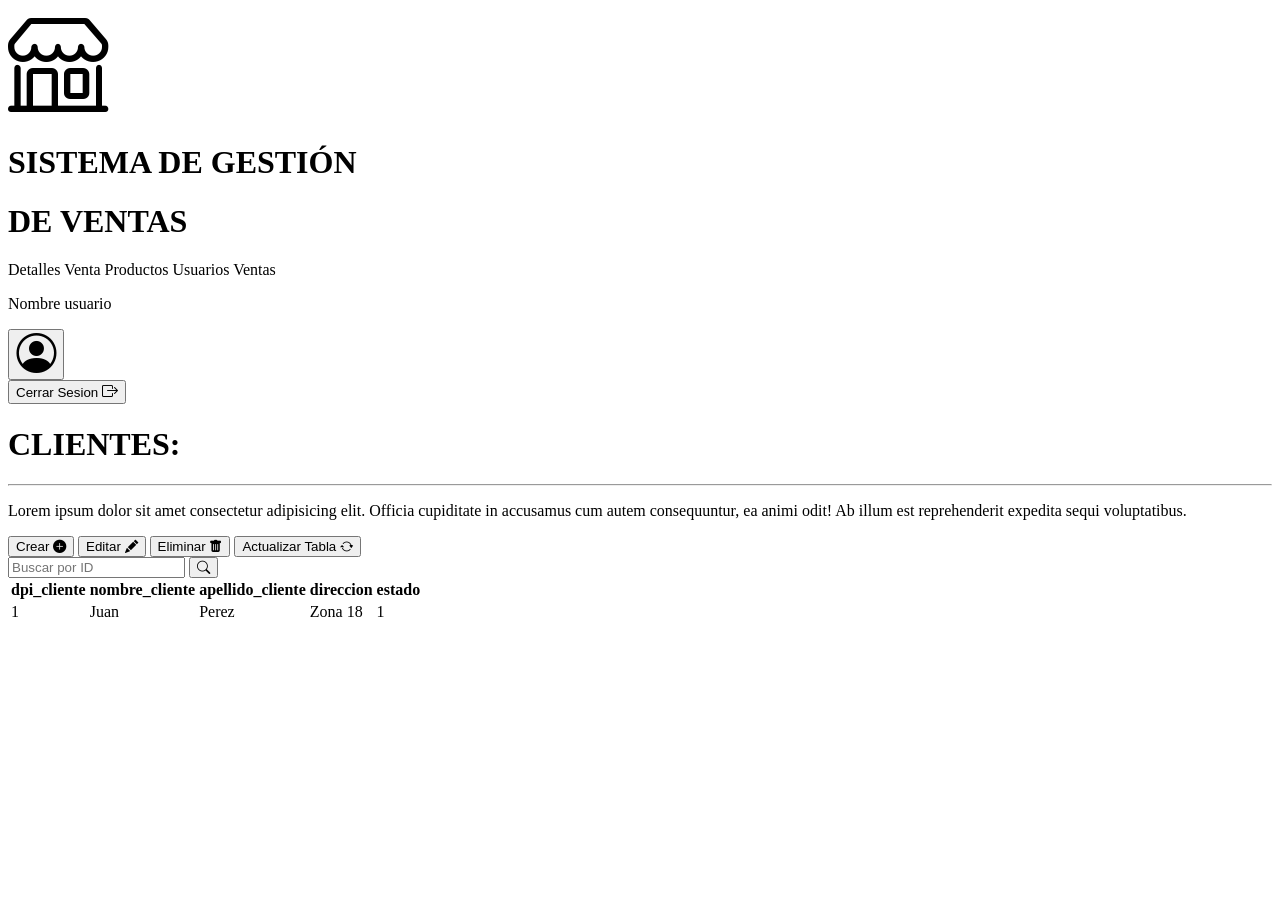
==== src/main/resources/templates/Clientes.html @ 41c9b530 "feat: Se agrego funcion formulario para que springboot detecte el boton" ====
<!DOCTYPE html>
<html lang="es" xmlns:th="http://www.thymeleaf.org">

<head>
    <meta charset="UTF-8">
    <meta name="viewport" content="width=device-width, initial-scale=1.0">
    <title>Clientes</title>
    <style>
        @import url('https://fonts.googleapis.com/css2?family=Roboto:ital,wght@0,100..900;1,100..900&display=swap');
    </style>
    <link rel="stylesheet" href="entityStyle.css">
    <link rel="stylesheet" href="https://cdn.jsdelivr.net/npm/bootstrap-icons@1.13.1/font/bootstrap-icons.min.css">
</head>

<body>
    <header>
        <div class="header-container">
            <a th:href="@{/index}">
                <div class="logo-container">
                    <i class="bi bi-shop" style="font-size: 100px;"></i>
                    <div class="name-container">
                        <h1>SISTEMA DE GESTIÓN</h1>
                        <h1>DE VENTAS</h1>
                    </div>
                </div>
            </a>

            <div class="navegation-container">
                <a th:href="@{/detalles}" class="nav-btn">Detalles Venta</a>
                <a th:href="@{/productos}" class="nav-btn">Productos</a>
                <a th:href="@{/usuarios}" class="nav-btn">Usuarios</a>
                <a th:href="@{/ventas}" class="nav-btn">Ventas</a>
            </div>
            <div class="header-icons">
                <p>Nombre usuario</p>
                <button>
                    <i class="bi bi-person-circle" style="font-size: 40px"></i>
                </button>
                <form th:action="@{/logout}" method="post">
                    <button id="logout-btn"  type="submit">
                        Cerrar Sesion <i class="bi bi-box-arrow-right" style="font-size: 1.2em;"></i>
                    </button>
                </form>
            </div>
        </div>
    </header>

    <main class="main-content">
        <h1 class="entity-title">CLIENTES:</h1>
        <hr>
        <p class="entity-description">
            Lorem ipsum dolor sit amet consectetur adipisicing elit. Officia cupiditate in accusamus cum autem consequuntur, ea animi odit! Ab illum est reprehenderit expedita sequi voluptatibus.
        </p>
        <div class="crud-actions">
            <button class="btn-crud" id="btn-crear">Crear <i class="bi bi-plus-circle-fill"></i></button>
            <button class="btn-crud" id="btn-actualizar">Editar <i class="bi bi-pencil-fill"></i></button>
            <button class="btn-crud" id="btn-eliminar">Eliminar <i class="bi bi-trash-fill"></i></button>
            <button class="btn-crud" id="btn-listar">Actualizar Tabla <i class="bi bi-arrow-repeat"></i></button>
        </div>

        <div class="crud-search">
            <input type="text" placeholder="Buscar por ID">
            <button class="btn-crud" id="btn-buscar">
                <i class="bi bi-search"></i>
            </button>
        </div>

        <div class="table-container">
            <table>
                <thead>
                    <tr>
                        <th>dpi_cliente</th>
                        <th>nombre_cliente</th>
                        <th>apellido_cliente</th>
                        <th>direccion</th>
                        <th>estado</th>
                    </tr>
                </thead>
                <tbody> 
                    <tr>
                        <td>1</td>
                        <td>Juan</td>
                        <td>Perez</td>
                        <td>Zona 18</td>
                        <td>1</td>
                    </tr>
                </tbody>
            </table>
        </div>
    </main>
    </div>
</body>
</html>
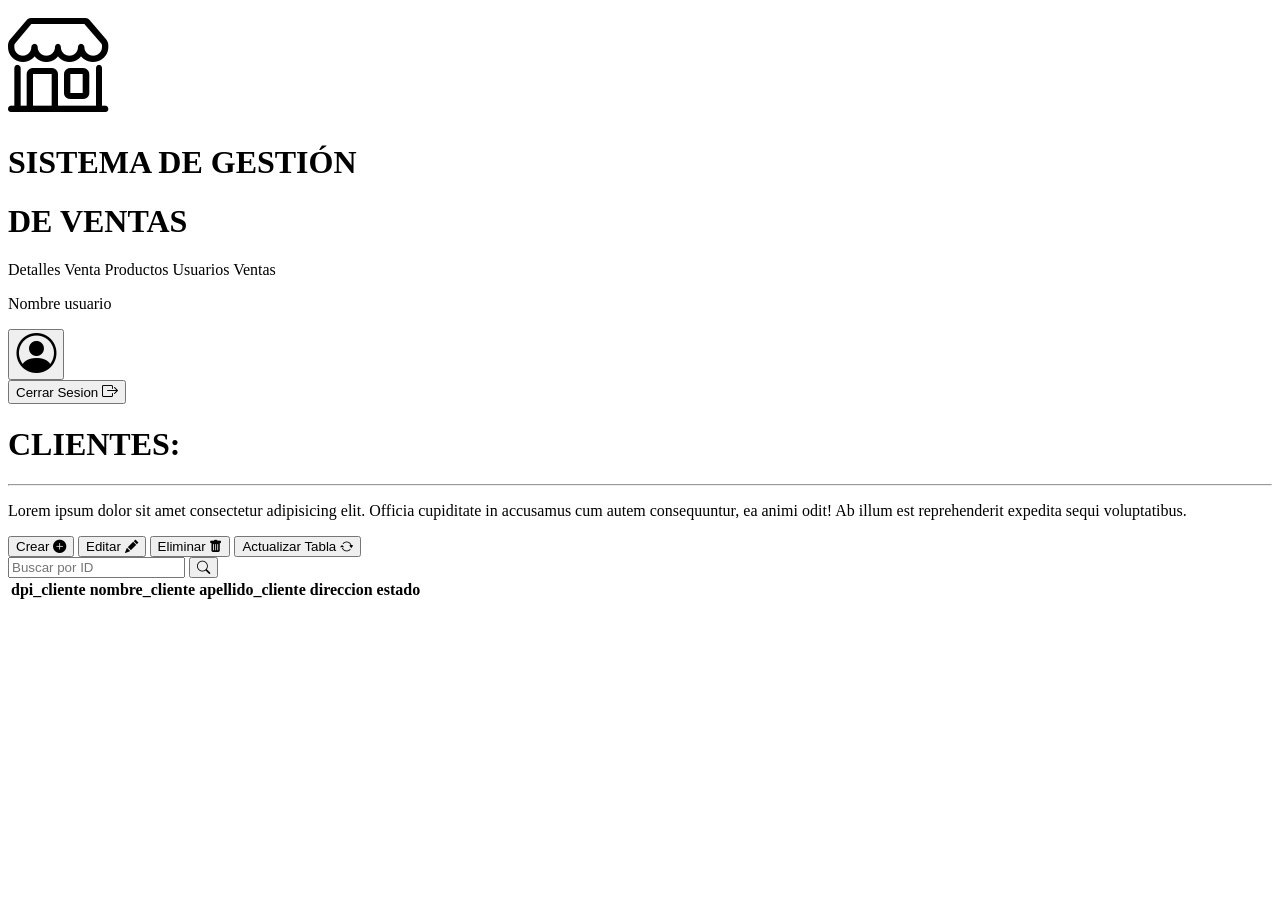
==== commit 96b6d265: "feat: Se implemento el listar en Clientes" ====
--- a/src/main/resources/templates/Clientes.html
+++ b/src/main/resources/templates/Clientes.html
@@ -32,7 +32,7 @@
                 <a th:href="@{/ventas}" class="nav-btn">Ventas</a>
             </div>
             <div class="header-icons">
-                <p>Nombre usuario</p>
+                <p th:text="${username}">Nombre usuario</p>
                 <button>
                     <i class="bi bi-person-circle" style="font-size: 40px"></i>
                 </button>
@@ -52,10 +52,14 @@
             Lorem ipsum dolor sit amet consectetur adipisicing elit. Officia cupiditate in accusamus cum autem consequuntur, ea animi odit! Ab illum est reprehenderit expedita sequi voluptatibus.
         </p>
         <div class="crud-actions">
-            <button class="btn-crud" id="btn-crear">Crear <i class="bi bi-plus-circle-fill"></i></button>
+            <button class="btn-crud" id="btn-crear" popovertarget="datos">Crear <i class="bi bi-plus-circle-fill"></i></button>
             <button class="btn-crud" id="btn-actualizar">Editar <i class="bi bi-pencil-fill"></i></button>
             <button class="btn-crud" id="btn-eliminar">Eliminar <i class="bi bi-trash-fill"></i></button>
             <button class="btn-crud" id="btn-listar">Actualizar Tabla <i class="bi bi-arrow-repeat"></i></button>
+        </div>
+
+        <div id="datos" popover>
+
         </div>
 
         <div class="crud-search">
@@ -76,13 +80,13 @@
                         <th>estado</th>
                     </tr>
                 </thead>
-                <tbody> 
-                    <tr>
-                        <td>1</td>
-                        <td>Juan</td>
-                        <td>Perez</td>
-                        <td>Zona 18</td>
-                        <td>1</td>
+                <tbody th:action="@{/listar}" method="get">
+                    <tr th:each="c : ${clientes}">
+                        <td th:text="${ c.dpi_cliente }"></td>
+                        <td th:text="${ c.nombre_cliente }"></td>
+                        <td th:text="${ c.apellido_cliente }"></td>
+                        <td th:text="${ c.direccion }"></td>
+                        <td th:text="${ c.estado }" ></td>
                     </tr>
                 </tbody>
             </table>
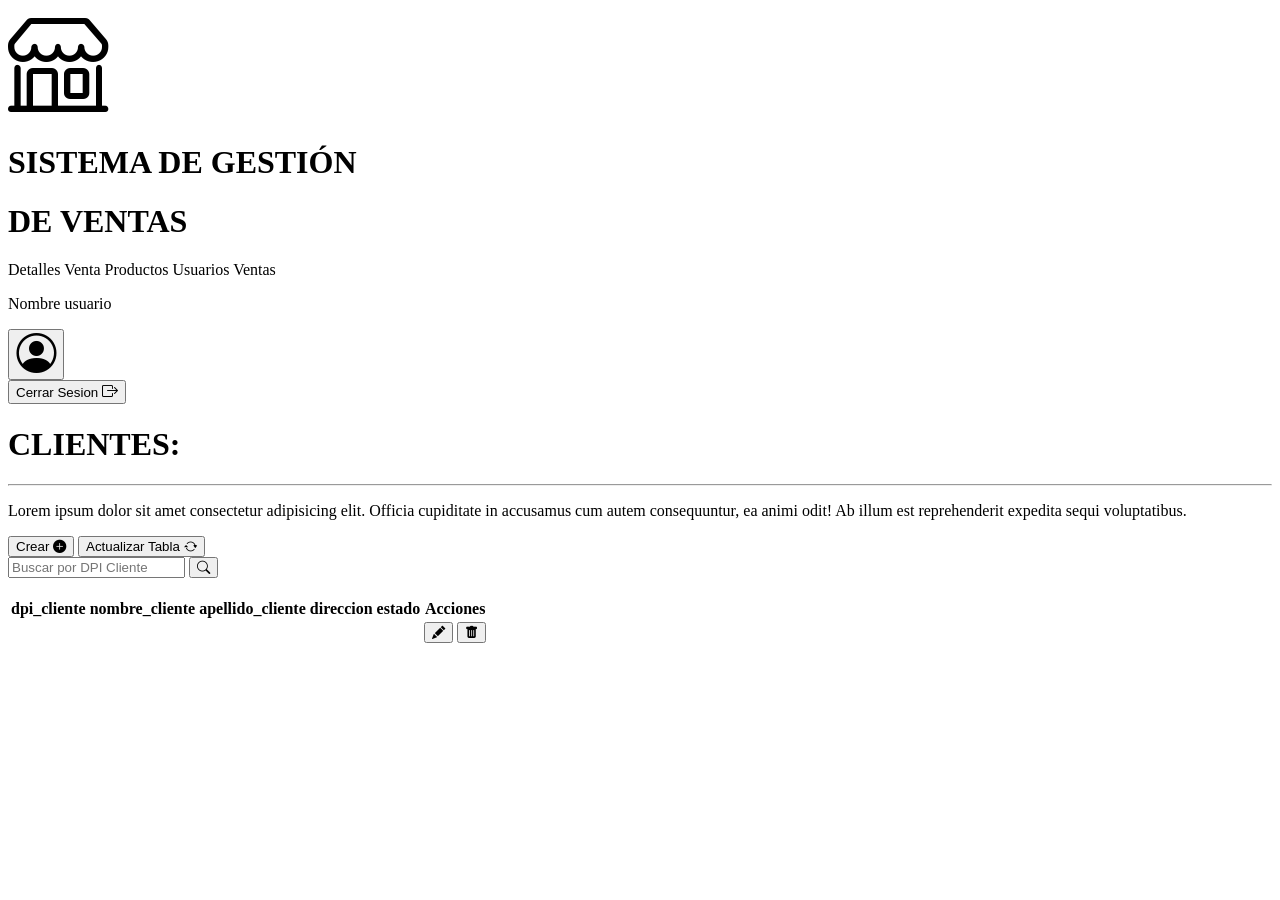
==== commit 6d003d12: "feat: Se implemento completamente thymeleaf y todos los crud" ====
--- a/src/main/resources/templates/Clientes.html
+++ b/src/main/resources/templates/Clientes.html
@@ -51,22 +51,84 @@
         <p class="entity-description">
             Lorem ipsum dolor sit amet consectetur adipisicing elit. Officia cupiditate in accusamus cum autem consequuntur, ea animi odit! Ab illum est reprehenderit expedita sequi voluptatibus.
         </p>
+
         <div class="crud-actions">
-            <button class="btn-crud" id="btn-crear" popovertarget="datos">Crear <i class="bi bi-plus-circle-fill"></i></button>
-            <button class="btn-crud" id="btn-actualizar">Editar <i class="bi bi-pencil-fill"></i></button>
-            <button class="btn-crud" id="btn-eliminar">Eliminar <i class="bi bi-trash-fill"></i></button>
-            <button class="btn-crud" id="btn-listar">Actualizar Tabla <i class="bi bi-arrow-repeat"></i></button>
+            <button class="btn-crud" id="btn-crear" popovertarget="datosCrear">Crear <i class="bi bi-plus-circle-fill"></i></button>
+            <a th:href="@{/clientes/listar}"><button class="btn-crud" id="btn-listar">Actualizar Tabla <i class="bi bi-arrow-repeat"></i></button></a>
+            <form class="crud-search" th:action="@{/clientes/buscar}" method="post">
+                <input type="number" id="searched_id" name="searched_id" placeholder="Buscar por DPI Cliente" required>
+                <button type="submit" class="btn-crud" id="btn-buscar">
+                    <i class="bi bi-search"></i>
+                </button>
+            </form>
+            <div class="messages-container">
+                <h3 th:text="${error}" class="error-message" th:if="${error != null}"></h3>
+                <h3 th:text="${exito}" class="exito-message" th:if="${exito != null}"></h3>
+            </div>
         </div>
 
-        <div id="datos" popover>
+        <div id="datosCrear" class="popUp-container" popover>
+            <form th:action="@{/clientes/crear}" method="post" class="crud-form">
+                <div class="input-group">
+                    <div>
+                        <label for="nombre_cliente">Nombre Cliente:</label>
+                        <input type="text" id="create_nombre_cliente" name="create_nombre_cliente" required>
+                    </div>
 
+                    <div>
+                        <label for="apellido_cliente">Apellido Cliente:</label>
+                        <input type="text" id="create_apellido_cliente" name="create_apellido_cliente" required>
+                    </div>
+
+                    <div>
+                        <label for="direccion">Direccion:</label>
+                        <input type="text" id="create_direccion" name="create_direccion" required>
+                    </div>
+
+                    <div>
+                        <label for="estado">Estado:</label>
+                        <select name="create_estado" id="create_estado" required>
+                            <option value="1">Activo</option>
+                            <option value="0">Inactivo</option>
+                        </select>
+                    </div>
+                </div>
+                <button id="btn-crear-popup" type="submit" class="btn-crud">Crear <i class="bi bi-plus-circle-fill"></i></button>
+            </form>
         </div>
+        
+        <div id="datosEditar" class="popUp-container" popover>
+            <form th:action="@{/clientes/editar}" method="post" class="crud-form">
+                <div class="input-group">
+                    <div>
+                        <label for="dpi_cliente">DPI Cliente:</label>
+                        <input type="number" id="edit_dpi_cliente" name="edit_dpi_cliente" required readonly>
+                    </div>
+                    <div>
+                        <label for="nombre_cliente">Nombre Cliente:</label>
+                        <input type="text" id="edit_nombre_cliente" name="edit_nombre_cliente" required>
+                    </div>
 
-        <div class="crud-search">
-            <input type="text" placeholder="Buscar por ID">
-            <button class="btn-crud" id="btn-buscar">
-                <i class="bi bi-search"></i>
-            </button>
+                    <div>
+                        <label for="apellido_cliente">Apellido Cliente:</label>
+                        <input type="text" id="edit_apellido_cliente" name="edit_apellido_cliente" required>
+                    </div>
+
+                    <div>
+                        <label for="direccion">Direccion:</label>
+                        <input type="text" id="edit_direccion" name="edit_direccion" required>
+                    </div>
+
+                    <div>
+                        <label for="estado">Estado:</label>
+                        <select name="edit_estado" id="edit_estado" required>
+                            <option value="1">Activo</option>
+                            <option value="0">Inactivo</option>
+                        </select>
+                    </div>
+                </div>
+                <button type="submit" id="btn-editar-popup" class="btn-crud">Editar<i class="bi bi-pencil-fill"></i></button>
+            </form>
         </div>
 
         <div class="table-container">
@@ -78,20 +140,43 @@
                         <th>apellido_cliente</th>
                         <th>direccion</th>
                         <th>estado</th>
+                        <th>Acciones</th>
                     </tr>
                 </thead>
-                <tbody th:action="@{/listar}" method="get">
+                <tbody>
                     <tr th:each="c : ${clientes}">
                         <td th:text="${ c.dpi_cliente }"></td>
                         <td th:text="${ c.nombre_cliente }"></td>
                         <td th:text="${ c.apellido_cliente }"></td>
                         <td th:text="${ c.direccion }"></td>
                         <td th:text="${ c.estado }" ></td>
+                        <td>
+                            <div class="table-actions">
+                                <button  type="button" class="btn-editar" popovertarget="datosEditar"
+                                    th:data-dpi="${c.dpi_cliente}"
+                                    th:data-nombre="${c.nombre_cliente}"
+                                    th:data-apellido="${c.apellido_cliente}"
+                                    th:data-direccion="${c.direccion}"
+                                    th:data-estado="${c.estado}"
+                                    onclick="cargarDatos(this)"><i class="bi bi-pencil-fill"></i>
+                                </button>
+                                <a th:href="@{/clientes/eliminar/{id}(id=${c.dpi_cliente})}"><button type="button" class="btn-eliminar"><i class="bi bi-trash-fill"></i></button></a>
+                            </div>
+                        </td>
                     </tr>
                 </tbody>
             </table>
         </div>
     </main>
-    </div>
+
+    <script>
+        function cargarDatos(button) {
+            document.getElementById("edit_dpi_cliente").value = button.dataset.dpi;
+            document.getElementById("edit_nombre_cliente").value = button.dataset.nombre;
+            document.getElementById("edit_apellido_cliente").value = button.dataset.apellido;
+            document.getElementById("edit_direccion").value = button.dataset.direccion;
+            document.getElementById("edit_estado").value = button.dataset.estado;
+        }
+    </script>
 </body>
 </html>
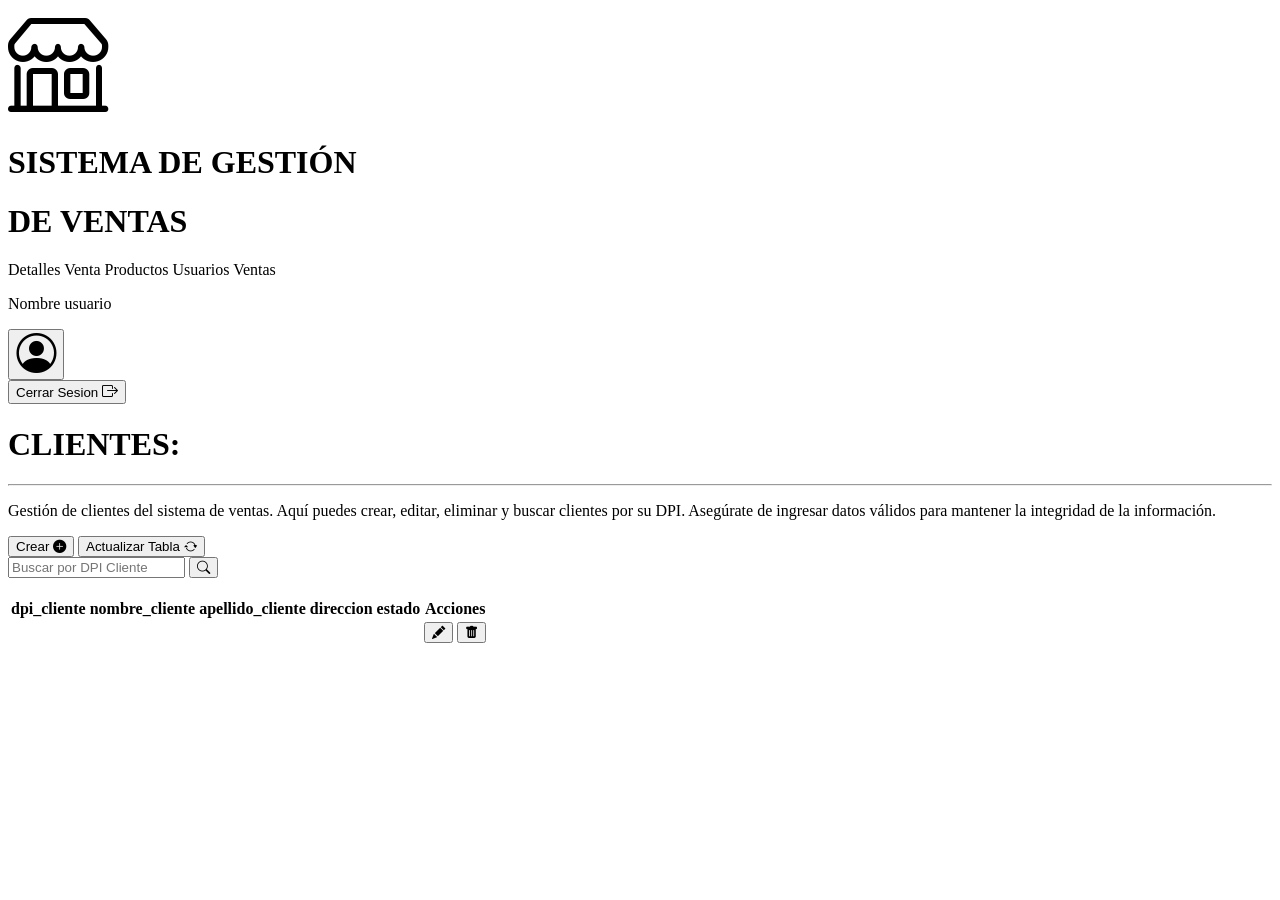
==== commit 9db36bdf: "feat: Se añadio descripcion a las entidades" ====
--- a/src/main/resources/templates/Clientes.html
+++ b/src/main/resources/templates/Clientes.html
@@ -49,7 +49,7 @@
         <h1 class="entity-title">CLIENTES:</h1>
         <hr>
         <p class="entity-description">
-            Lorem ipsum dolor sit amet consectetur adipisicing elit. Officia cupiditate in accusamus cum autem consequuntur, ea animi odit! Ab illum est reprehenderit expedita sequi voluptatibus.
+            Gestión de clientes del sistema de ventas. Aquí puedes crear, editar, eliminar y buscar clientes por su DPI. Asegúrate de ingresar datos válidos para mantener la integridad de la información.
         </p>
 
         <div class="crud-actions">
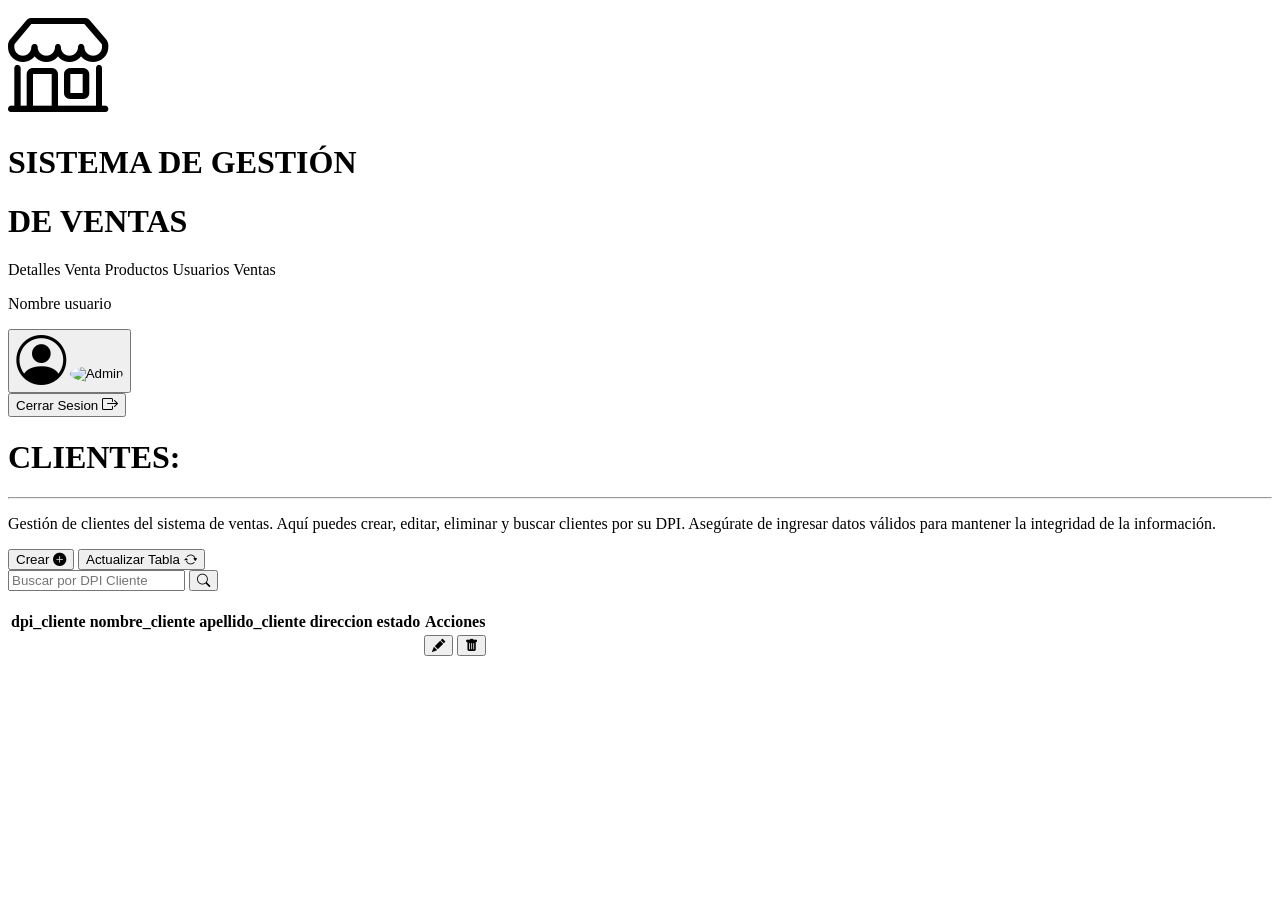
==== commit d6ca9446: "style: Se agrego una funcion para mostrar una imagen si es admin en Clientes" ====
--- a/src/main/resources/templates/Clientes.html
+++ b/src/main/resources/templates/Clientes.html
@@ -34,7 +34,8 @@
             <div class="header-icons">
                 <p th:text="${username}">Nombre usuario</p>
                 <button>
-                    <i class="bi bi-person-circle" style="font-size: 40px"></i>
+                    <i th:if="${rol == 'user'}" class="bi bi-person-circle" style="font-size: 50px"></i>
+                    <img th:if="${rol == 'admin'}" src="/img/yo.png" alt="Admin" style="width: 50px; border-radius: 50%;">
                 </button>
                 <form th:action="@{/logout}" method="post">
                     <button id="logout-btn"  type="submit">
